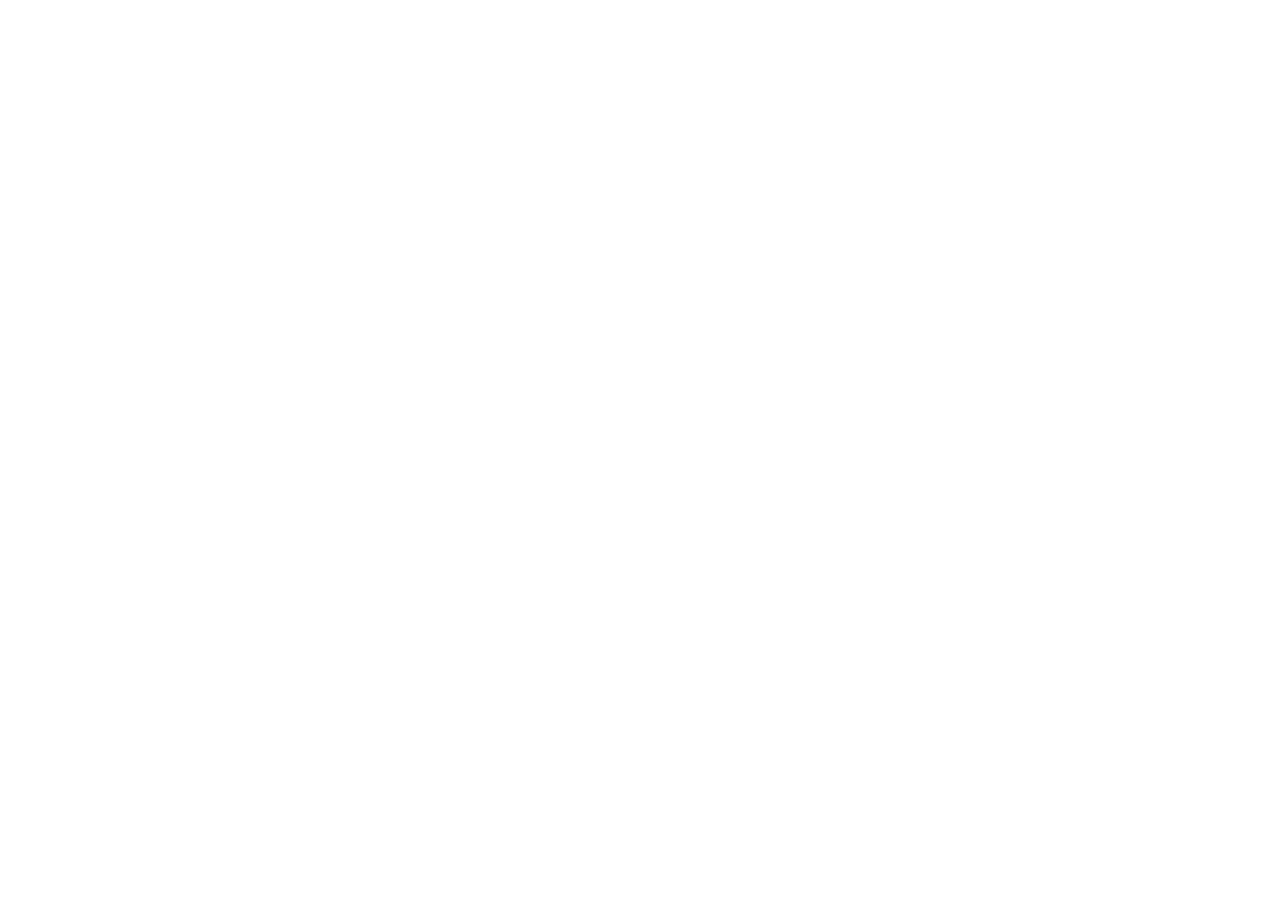
==== landing page/index.html @ 3ef34a2c "frontend" ====
<!DOCTYPE html>
<html>

<head>
    <meta charset="utf-8" />
    <meta http-equiv="X-UA-Compatible" content="IE=edge" />
    <title></title>
    <meta name="description" content="a landing page built by jayson" />
    <meta name="viewport" content="width=device-width, initial-scale=1" />
    <link rel="stylesheet" href="" />
</head>

<body>
    <script src="index.js" async defer></script>
</body>

</html>
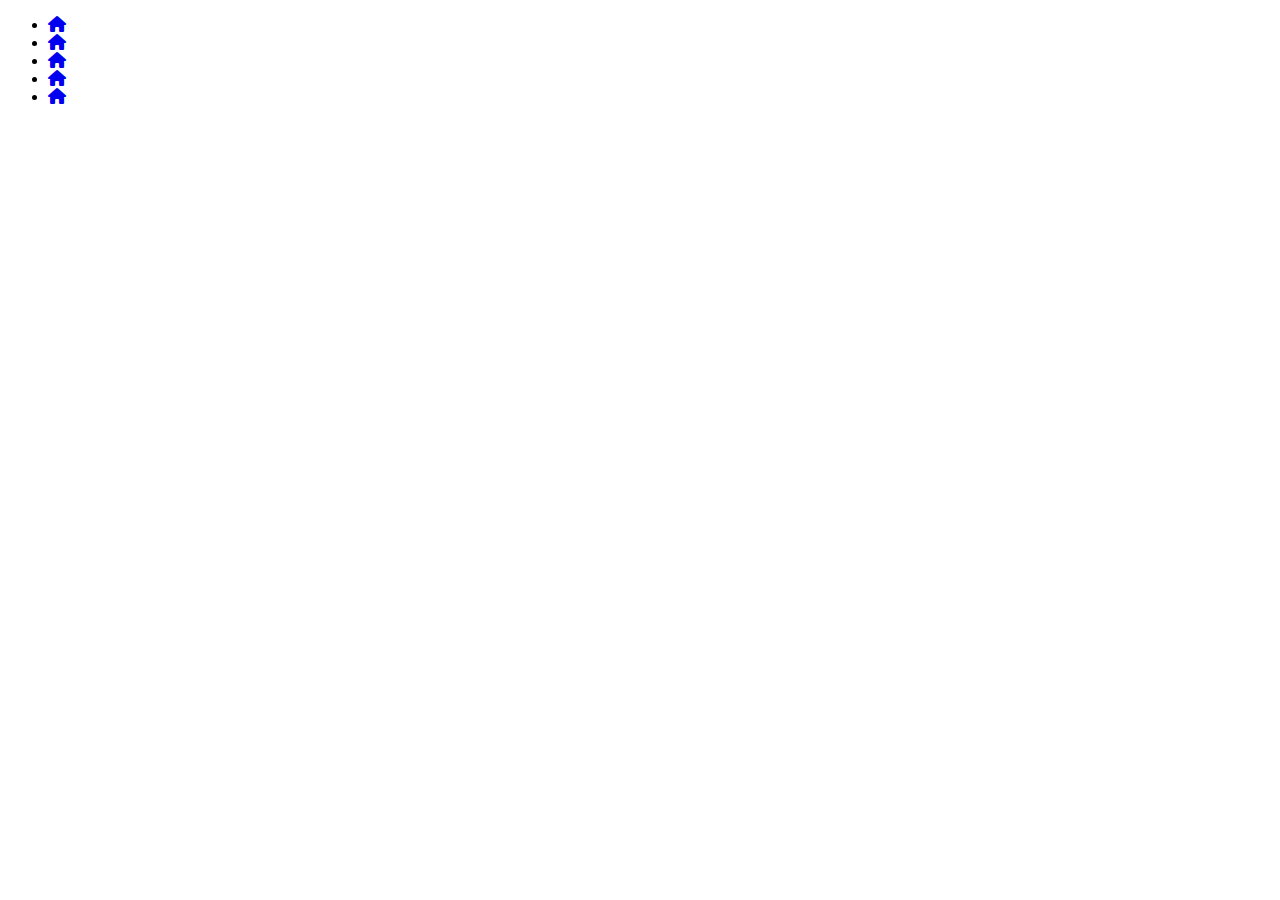
==== commit f60a1146: "frontend" ====
--- a/landing page/index.html
+++ b/landing page/index.html
@@ -5,10 +5,30 @@
     <meta charset="utf-8" />
     <meta http-equiv="X-UA-Compatible" content="IE=edge" />
     <title></title>
+    <link rel="stylesheet" href="https://cdnjs.cloudflare.com/ajax/libs/font-awesome/6.0.0-beta2/css/all.min.css" />
     <meta name="description" content="a landing page built by jayson" />
     <meta name="viewport" content="width=device-width, initial-scale=1" />
-    <link rel="stylesheet" href="" />
+    <link rel="stylesheet" href="style.css" />
 </head>
+<aside>
+    <ul>
+        <li>
+            <a href="#"> <i class="fas fa-home"></i> </a>
+        </li>
+        <li>
+            <a href="#"> <i class="fas fa-home"></i> </a>
+        </li>
+        <li>
+            <a href="#"> <i class="fas fa-home"></i> </a>
+        </li>
+        <li>
+            <a href="#"> <i class="fas fa-home"></i> </a>
+        </li>
+        <li>
+            <a href="#"> <i class="fas fa-home"></i> </a>
+        </li>
+    </ul>
+</aside>
 
 <body>
     <script src="index.js" async defer></script>
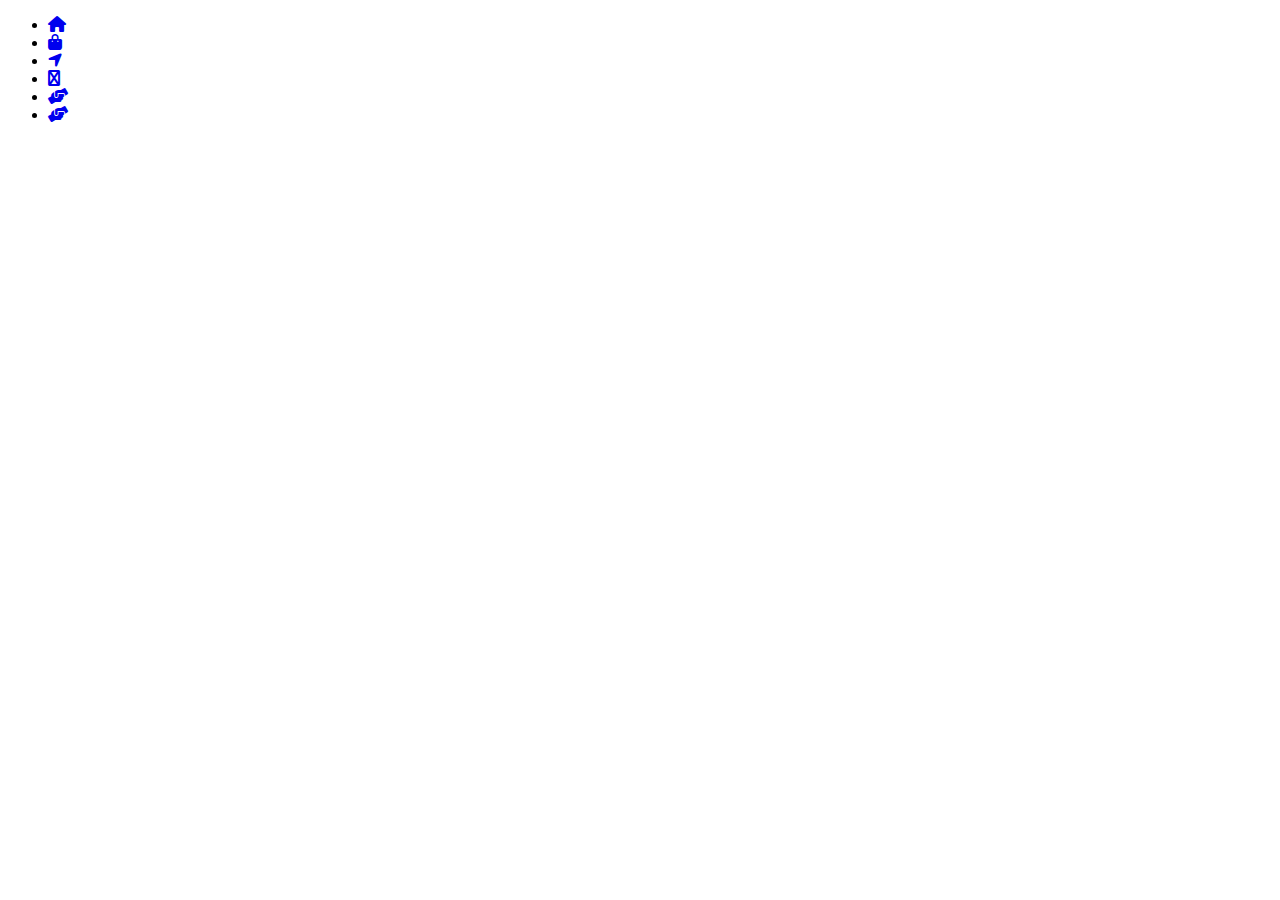
==== commit ab0a405b: "frontend" ====
--- a/landing page/index.html
+++ b/landing page/index.html
@@ -16,17 +16,21 @@
             <a href="#"> <i class="fas fa-home"></i> </a>
         </li>
         <li>
-            <a href="#"> <i class="fas fa-home"></i> </a>
+            <a href="#"> <i class="fas fa-shopping-bag"></i> </a>
         </li>
         <li>
-            <a href="#"> <i class="fas fa-home"></i> </a>
+            <a href="#"> <i class="fas fa-location-arrow"></i> </a>
         </li>
         <li>
-            <a href="#"> <i class="fas fa-home"></i> </a>
+            <a href="#"><i class="fas fa-dashcube"></i> </a>
         </li>
         <li>
-            <a href="#"> <i class="fas fa-home"></i> </a>
+            <a href="#"> <i class="fas fa-hands-helping"></i> </a>
         </li>
+        <li>
+            <a href="#"> <i class="fas fa-hands-helping"></i> </a>
+        </li>
+
     </ul>
 </aside>
 
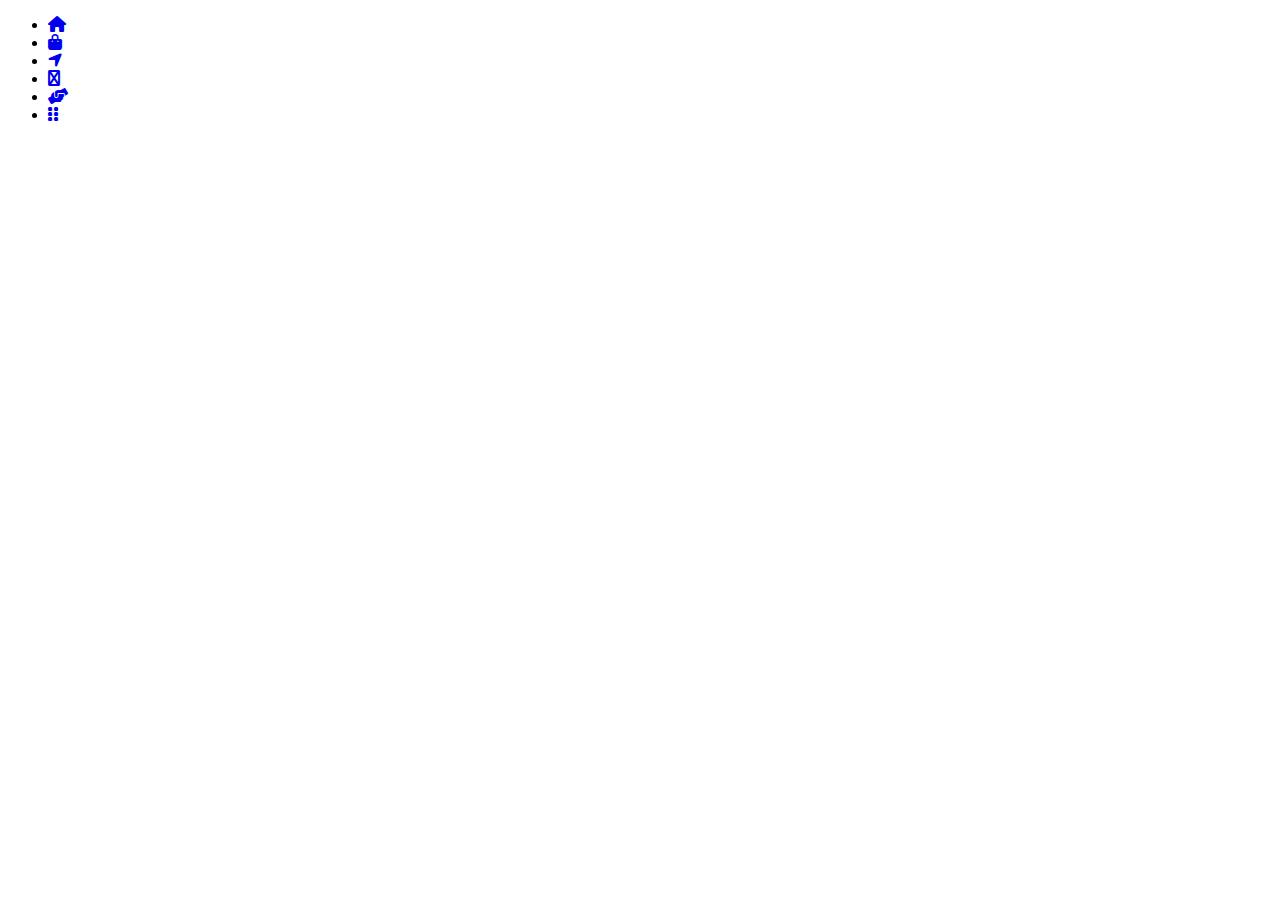
==== commit 3d08e1ba: "frontend" ====
--- a/landing page/index.html
+++ b/landing page/index.html
@@ -28,9 +28,8 @@
             <a href="#"> <i class="fas fa-hands-helping"></i> </a>
         </li>
         <li>
-            <a href="#"> <i class="fas fa-hands-helping"></i> </a>
+            <a href="#"> <i class="fas fa-grip-vertical"></i> </a>
         </li>
-
     </ul>
 </aside>
 
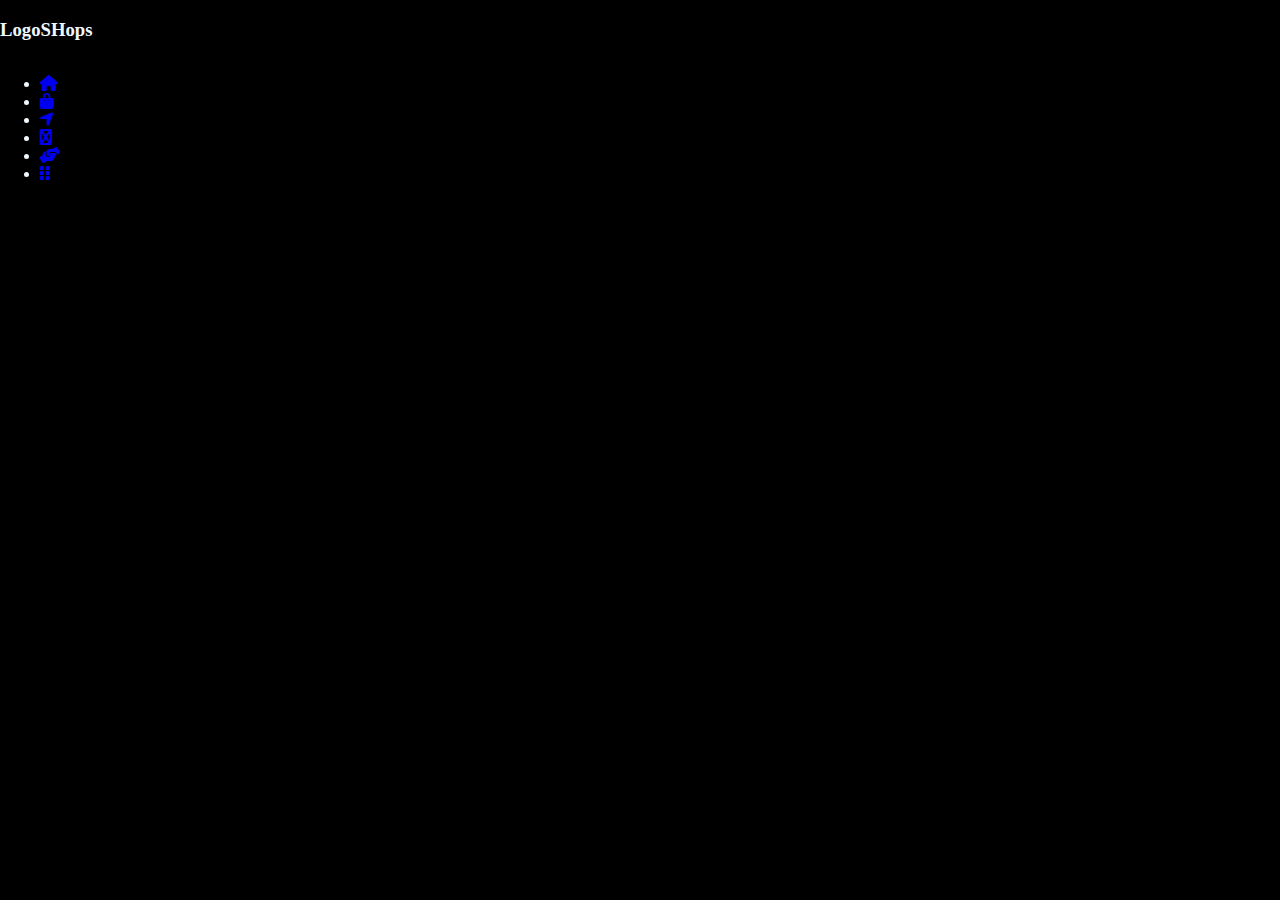
==== commit 34b69086: "frontend" ====
--- a/landing page/index.html
+++ b/landing page/index.html
@@ -11,6 +11,9 @@
     <link rel="stylesheet" href="style.css" />
 </head>
 <aside>
+    <div class="logo">
+        <h3>LogoSHops</h3>
+    </div>
     <ul>
         <li>
             <a href="#"> <i class="fas fa-home"></i> </a>
--- a/landing page/style.css
+++ b/landing page/style.css
@@ -0,0 +1,16 @@
+body {
+    margin: 0;
+    padding: 0;
+    scroll-behavior: smooth;
+    overflow-x: hidden;
+    background: linear-gradient(to left, rgb(0, 0, 0) 50%, rgb(0, 0, 0) 50%);
+    font-family: cursive;
+}
+
+aside {
+    display: flex;
+    flex-direction: column;
+    color: aliceblue;
+    height: 100vh;
+    width: 100%;
+}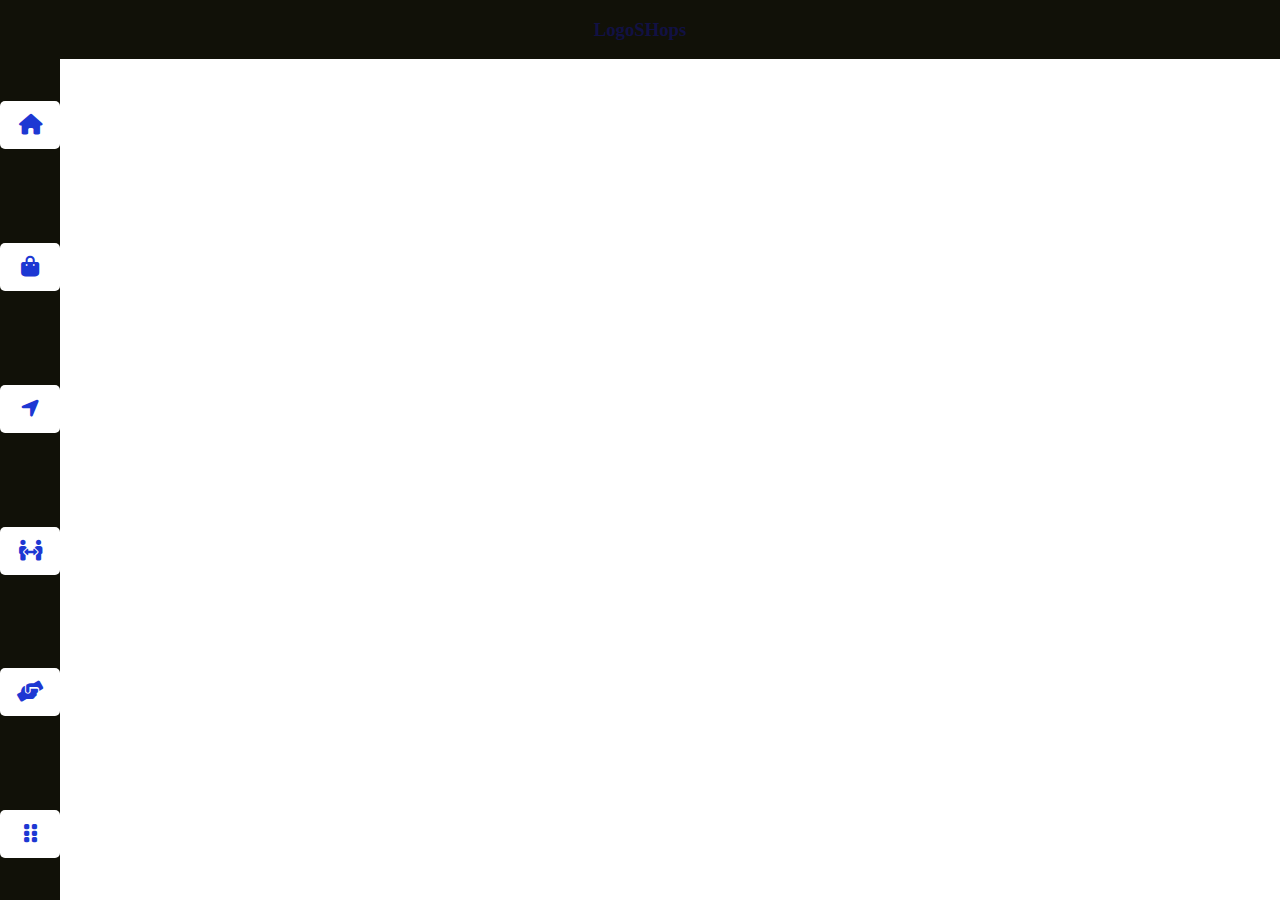
==== commit b5afef55: "frontend" ====
--- a/landing page/index.html
+++ b/landing page/index.html
@@ -25,7 +25,7 @@
             <a href="#"> <i class="fas fa-location-arrow"></i> </a>
         </li>
         <li>
-            <a href="#"><i class="fas fa-dashcube"></i> </a>
+            <a href="#"> <i class="fas fa-people-arrows"></i></a>
         </li>
         <li>
             <a href="#"> <i class="fas fa-hands-helping"></i> </a>
--- a/landing page/style.css
+++ b/landing page/style.css
@@ -3,7 +3,7 @@
     padding: 0;
     scroll-behavior: smooth;
     overflow-x: hidden;
-    background: linear-gradient(to left, rgb(0, 0, 0) 50%, rgb(0, 0, 0) 50%);
+    /* background: linear-gradient(to left, rgb(0, 0, 0) 50%, rgb(0, 0, 0) 50%); */
     font-family: cursive;
 }
 
@@ -11,6 +11,50 @@
     display: flex;
     flex-direction: column;
     color: aliceblue;
+    /* background-color: rgb(2, 23, 139); */
     height: 100vh;
-    width: 100%;
+    width: 120px;
+    position: fixed;
+    left: 0;
+    top: 0;
+    justify-content: space-between;
+}
+
+ul {
+    width: 60px;
+    /* border-radius: 20px; */
+    height: 100%;
+    margin-top: -5px;
+    margin-bottom: -5px;
+    /* border-top-right-radius: 0; */
+    display: grid;
+    place-items: center;
+    background-color: rgb(17, 17, 8);
+    margin-left: -40px;
+}
+
+li {
+    width: 60px;
+    text-align: center;
+    background-color: #fff;
+    list-style-type: none;
+    border-radius: 5px;
+    display: flex;
+    align-items: center;
+    justify-content: center;
+    height: 3rem;
+}
+
+li a {
+    text-decoration: none;
+    font-weight: 900;
+    font-size: 1.3rem;
+    color: rgb(29, 56, 211);
+}
+
+.logo {
+    width: 100vw;
+    background-color: rgb(17, 17, 8);
+    text-align: center;
+    color: rgb(18, 17, 68);
 }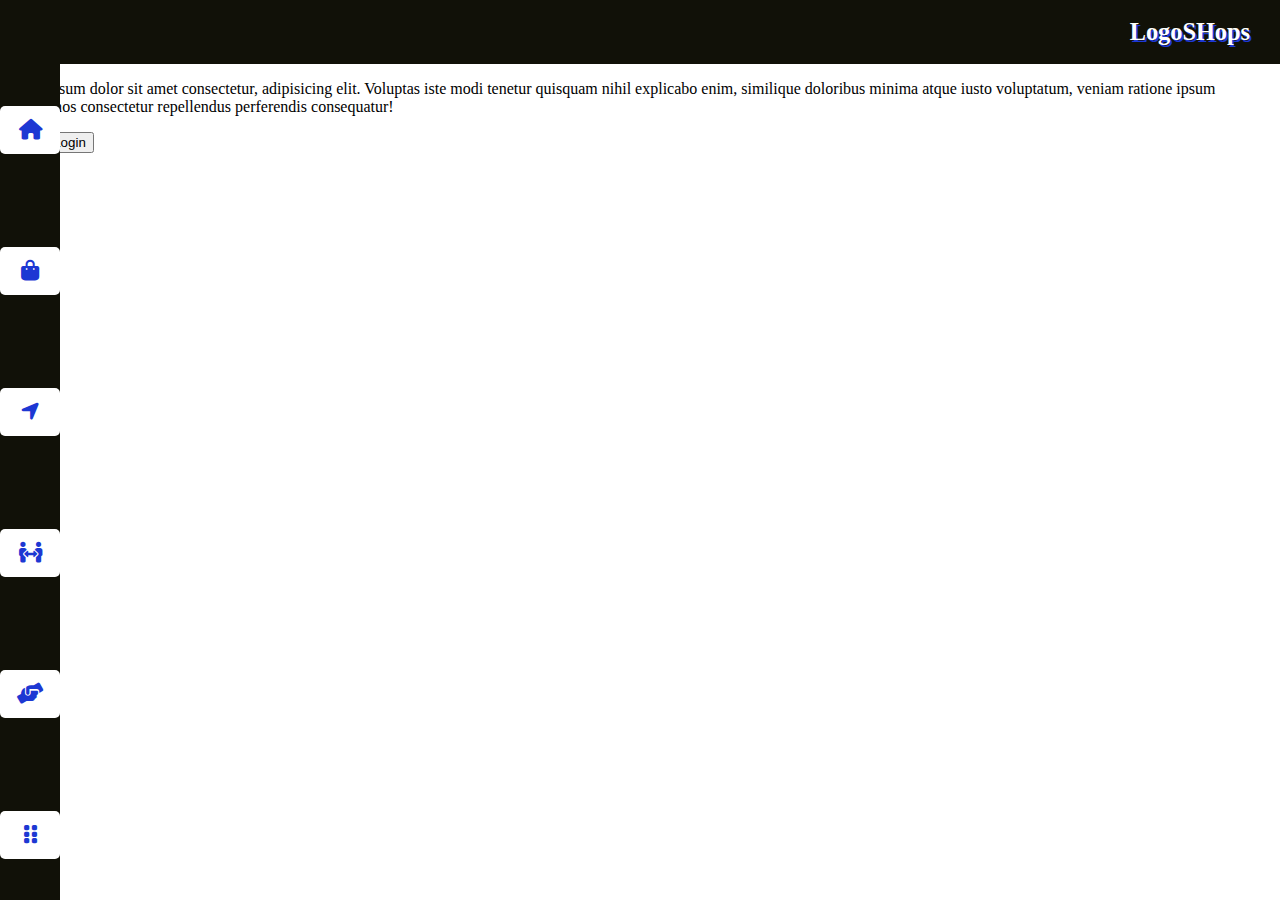
==== commit 9de09f64: "frontend" ====
--- a/landing page/index.html
+++ b/landing page/index.html
@@ -37,6 +37,15 @@
 </aside>
 
 <body>
+    <section>
+        <h1 class="text">We sell Explicit Product which you cant Ignore</h1>
+        <p>
+            Lorem ipsum dolor sit amet consectetur, adipisicing elit. Voluptas iste modi tenetur quisquam nihil explicabo enim, similique doloribus minima atque iusto voluptatum, veniam ratione ipsum dignissimos consectetur repellendus perferendis consequatur!
+        </p>
+        <button>Cart</button>
+        <button>Login</button>
+    </section>
+
     <script src="index.js" async defer></script>
 </body>
 
--- a/landing page/style.css
+++ b/landing page/style.css
@@ -35,7 +35,7 @@
 
 li {
     width: 60px;
-    text-align: center;
+    /* text-align: center; */
     background-color: #fff;
     list-style-type: none;
     border-radius: 5px;
@@ -55,6 +55,17 @@
 .logo {
     width: 100vw;
     background-color: rgb(17, 17, 8);
-    text-align: center;
-    color: rgb(18, 17, 68);
+    font-size: 1.3rem;
+    font-weight: 900;
+    /* text-align: center; */
+    color: rgb(255, 255, 255);
+    height: 4rem;
+    display: flex;
+    text-shadow: 2px 2px rgb(29, 56, 211);
+    align-items: center;
+    justify-content: right;
+}
+
+.logo h3 {
+    margin-right: 30px;
 }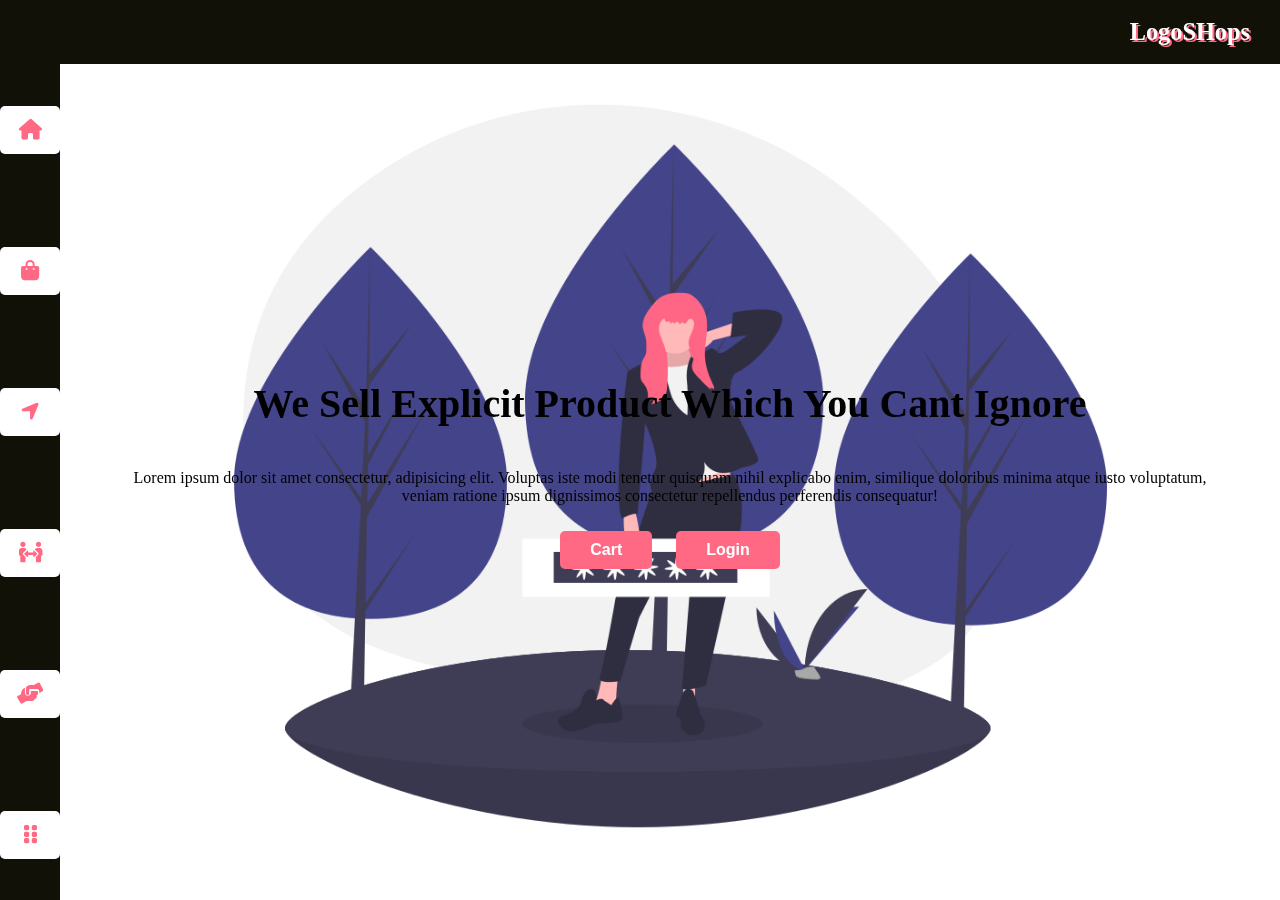
==== commit 39fb03bc: "frontend" ====
--- a/landing page/index.html
+++ b/landing page/index.html
@@ -38,12 +38,16 @@
 
 <body>
     <section>
-        <h1 class="text">We sell Explicit Product which you cant Ignore</h1>
-        <p>
-            Lorem ipsum dolor sit amet consectetur, adipisicing elit. Voluptas iste modi tenetur quisquam nihil explicabo enim, similique doloribus minima atque iusto voluptatum, veniam ratione ipsum dignissimos consectetur repellendus perferendis consequatur!
-        </p>
-        <button>Cart</button>
-        <button>Login</button>
+        <div class="contain">
+            <h1>We sell Explicit Product which you cant Ignore</h1>
+            <p>
+                Lorem ipsum dolor sit amet consectetur, adipisicing elit. Voluptas iste modi tenetur quisquam nihil explicabo enim, similique doloribus minima atque iusto voluptatum, veniam ratione ipsum dignissimos consectetur repellendus perferendis consequatur!
+            </p>
+            <div class="btn">
+                <button>Cart</button>
+                <button>Login</button>
+            </div>
+        </div>
     </section>
 
     <script src="index.js" async defer></script>
--- a/landing page/style.css
+++ b/landing page/style.css
@@ -49,7 +49,11 @@
     text-decoration: none;
     font-weight: 900;
     font-size: 1.3rem;
-    color: rgb(29, 56, 211);
+    color: #ff6984;
+}
+
+li a i {
+    z-index: 3;
 }
 
 .logo {
@@ -61,11 +65,70 @@
     color: rgb(255, 255, 255);
     height: 4rem;
     display: flex;
-    text-shadow: 2px 2px rgb(29, 56, 211);
+    text-shadow: 2px 2px #ff6984;
     align-items: center;
     justify-content: right;
 }
 
 .logo h3 {
     margin-right: 30px;
+    z-index: 3;
+}
+
+section {
+    width: calc(100vw - 60px);
+    margin-left: 60px;
+    /* background-color: aqua; */
+    background: url("./1.png");
+    background-position: center;
+    background-repeat: no-repeat;
+    background-size: contain;
+    text-align: center;
+    height: calc(100vh - 2rem);
+    margin-top: 2rem;
+    display: flex;
+    justify-content: center;
+    flex-direction: column;
+    align-items: center;
+}
+
+.contain {
+    display: flex;
+    z-index: 100;
+    justify-content: center;
+    align-items: center;
+    flex-direction: column;
+    width: auto;
+    height: 100vh;
+}
+
+.contain h1 {
+    font-size: 2.5rem;
+    color: #000;
+    text-transform: capitalize;
+    font-family: Tahoma;
+    font-weight: 900;
+}
+
+.contain p {
+    padding: 0 60px 0 60px;
+    font-weight: 500;
+    color: #000;
+}
+
+@media screen and (max-width: 600px) {
+    .contain p {
+        padding: 0px;
+    }
+}
+
+button {
+    padding: 10px 30px 10px 30px;
+    border-radius: 5px;
+    border: none;
+    color: #fff;
+    font-weight: 700;
+    font-size: 1rem;
+    margin: 10px;
+    background: #ff6984;
 }